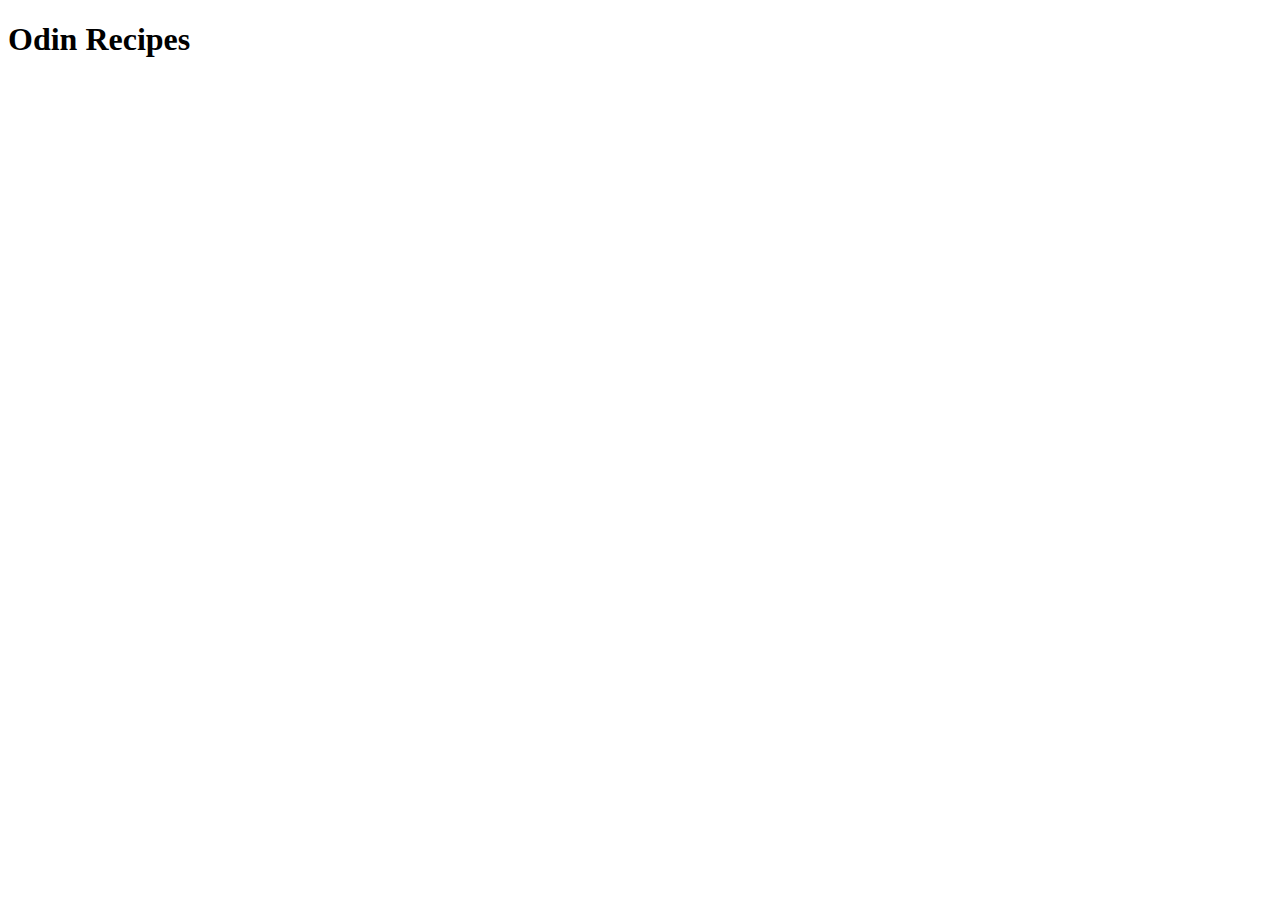
==== index.html @ 89c5bd07 "Add html boilerplate and h1 element" ====
<!DOCTYPE html>
<html lang="en">

<head>
    <meta charset="UTF-8">
    <meta name="viewport" content="width=device-width, initial-scale=1.0">
    <title>Odin Recipes</title>
</head>

<body>
    <h1>Odin Recipes</h1>
</body>

</html>
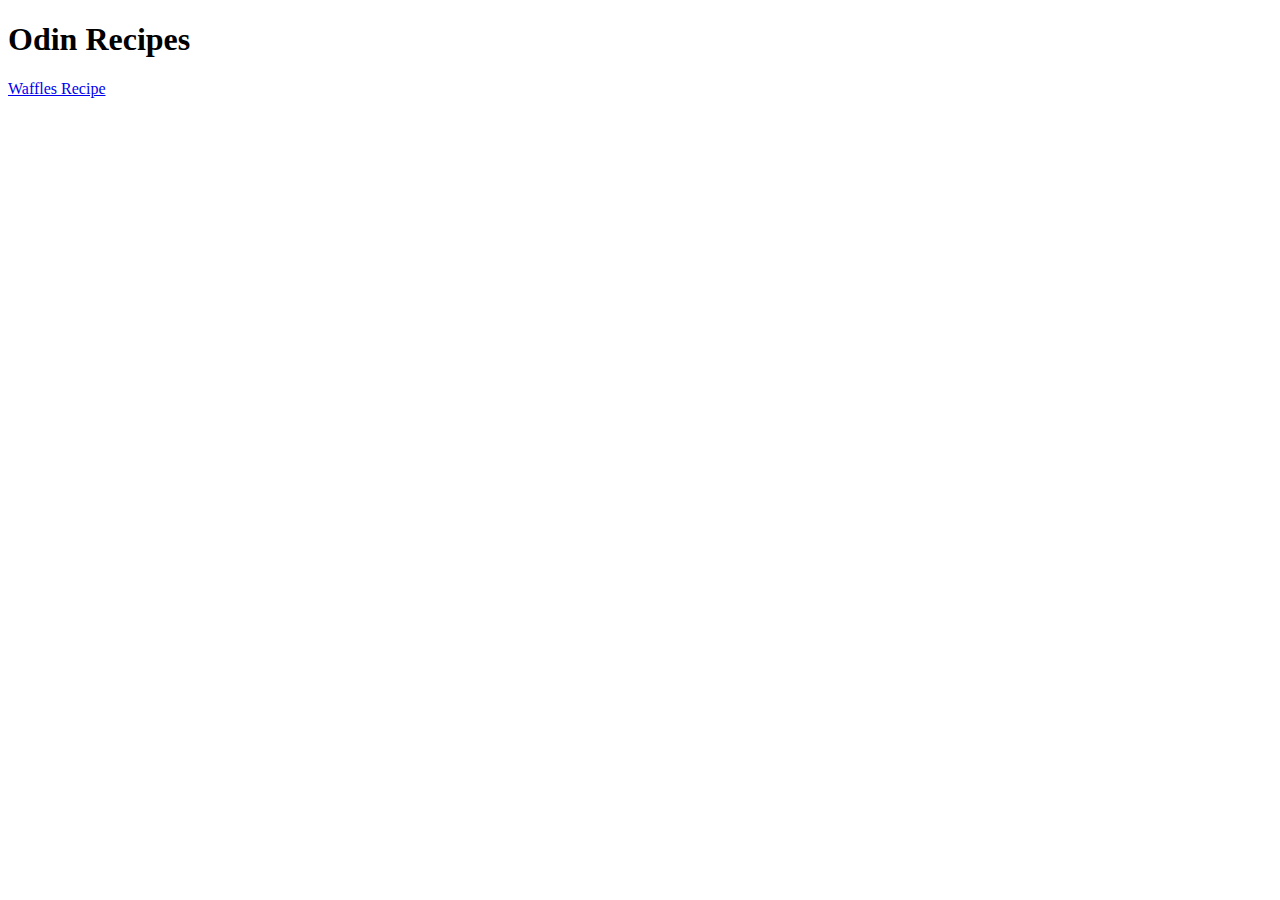
==== commit 41d517be: "Add a link to waffles recipe." ====
--- a/index.html
+++ b/index.html
@@ -9,6 +9,8 @@
 
 <body>
     <h1>Odin Recipes</h1>
+
+    <a href="recipes/waffles.html">Waffles Recipe</a>
 </body>
 
 </html>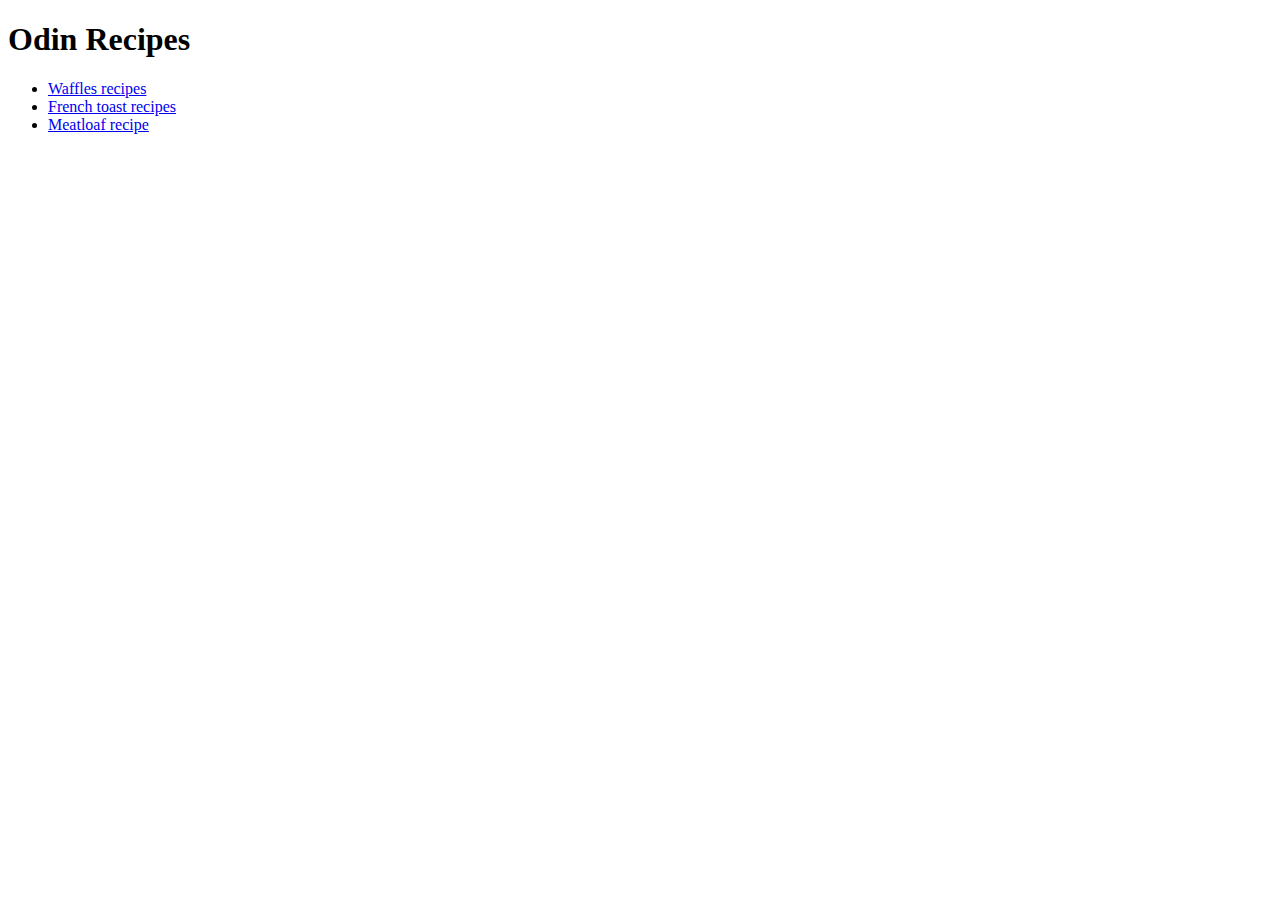
==== commit 86545684: "Add links to all recipes as unordered list." ====
--- a/index.html
+++ b/index.html
@@ -10,7 +10,13 @@
 <body>
     <h1>Odin Recipes</h1>
 
-    <a href="recipes/waffles.html">Waffles Recipe</a>
+
+
+    <ul>
+        <li><a href="recipes/waffles.html">Waffles recipes</a></li>
+        <li><a href="recipes/frenchToast.html">French toast recipes</a></li>
+        <li><a href="recipes/meatloaf.html">Meatloaf recipe</a></li>
+    </ul>
 </body>
 
 </html>